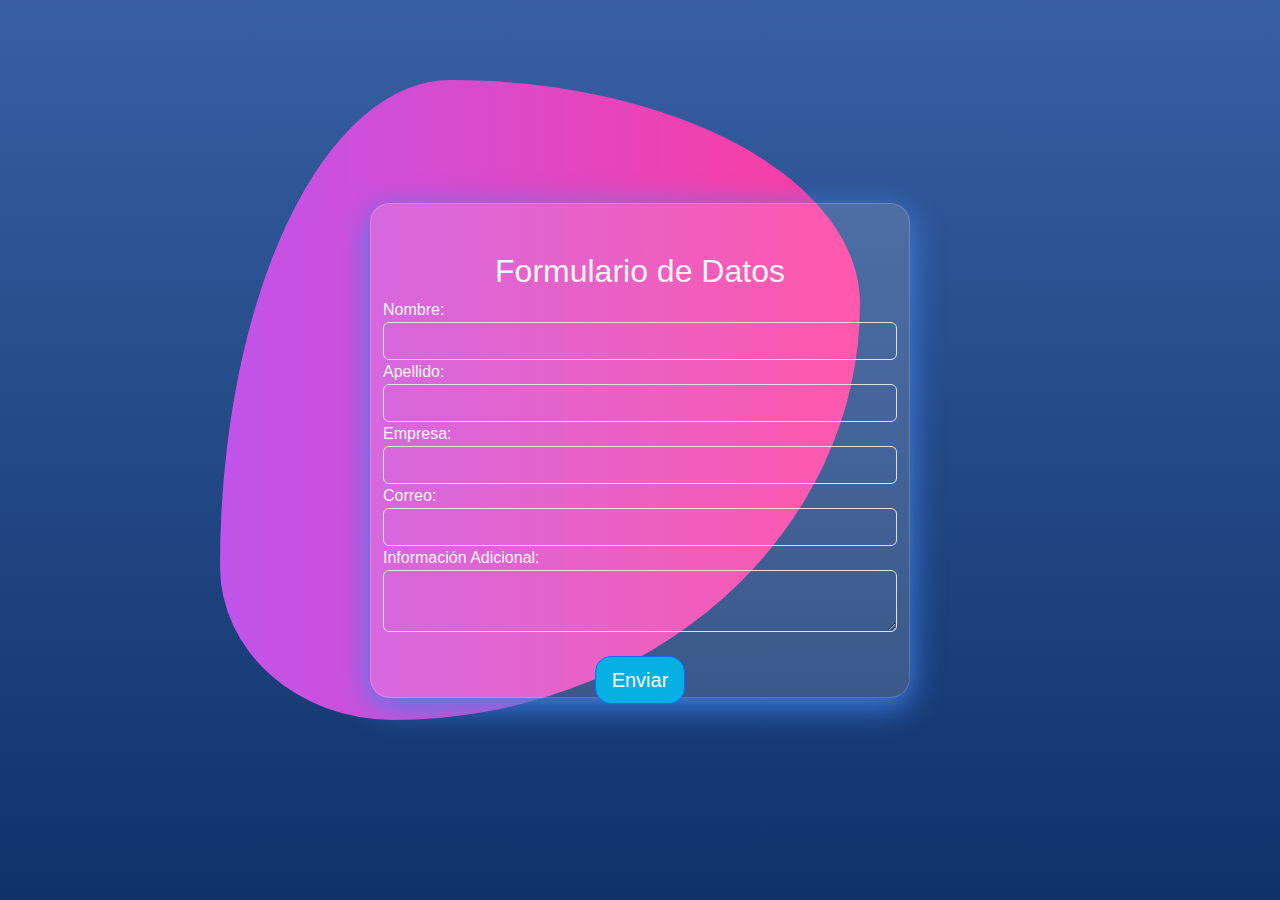
==== contacto.html @ 5afd6d81 "Página final (por ahora)" ====
<!DOCTYPE html>
<html lang="en">
<head>
    <meta charset="UTF-8">
    <meta name="viewport" content="width=device-width, initial-scale=1.0">
    <title>Contactot</title>
    <link rel="shortcut icon" href="./img/paper-plane-regular.svg">
    <link rel="stylesheet" href="./css/style.css">
    <link href="https://cdn.jsdelivr.net/npm/bootstrap@5.3.3/dist/css/bootstrap.min.css" rel="stylesheet" integrity="sha384-QWTKZyjpPEjISv5WaRU9OFeRpok6YctnYmDr5pNlyT2bRjXh0JMhjY6hW+ALEwIH" crossorigin="anonymous">
    <style>
        html, body {
          height: 100%;
        }
      
        body {
          display: flex;
          align-items: center;
          justify-content: center;
          background-image: linear-gradient(180deg, #3760a3, #0f326a);
          color: whitesmoke !important;
        }

        .container{
            width: 60vh;
            height: 55%;
            background: rgba(255, 255, 255, .15);
            border: 1px solid rgba(255, 255, 255, .18);
            border-radius: 20px;
            box-shadow: 0 8px 32px #4282ec;
            z-index: 2;
        }
        
      </style>

</head>
<body>
    <div class="blob"></div>
    <div class="container">
        <h2 class="mt-5 text-center">Formulario de Datos</h2>
        <form>
          <div class="form-group">
            <label for="nombre">Nombre:</label>
            <input type="text" class="form-control" id="nombre" name="nombre">
          </div>
          <div class="form-group">
            <label for="apellido">Apellido:</label>
            <input type="text" class="form-control" id="apellido" name="apellido">
          </div>
          <div class="form-group">
            <label for="empresa">Empresa:</label>
            <input type="text" class="form-control" id="empresa" name="empresa">
          </div>
          <div class="form-group">
            <label for="correo">Correo:</label>
            <input type="email" class="form-control" id="correo" name="correo">
          </div>
          <div class="form-group">
            <label for="informacion-adicional">Información Adicional:</label>
            <textarea class="form-control" id="informacion-adicional" name="informacion-adicional" rows="2"></textarea>
          </div>
          <div class="d-flex justify-content-center">
            <button type="submit" class="btn btn-primary btn-lg btn-block mt-4 rounded-4">Enviar</button>
          </div>
        </form>
      </div>
      <script src="https://cdn.jsdelivr.net/npm/bootstrap@5.3.3/dist/js/bootstrap.bundle.min.js" integrity="sha384-YvpcrYf0tY3lHB60NNkmXc5s9fDVZLESaAA55NDzOxhy9GkcIdslK1eN7N6jIeHz" crossorigin="anonymous"></script>
</body>
</html>
---- css/style.css ----
/* 
TODO
---probar sticky 
---poner linea en el titulo como si fuera terminal 
---checar aspect-ratio para imágenes 
*/

*{
    margin: 0;
    padding: 0;
    box-sizing: 0;
    font-family: "Poppins", sans-serif !important;
}

nav{
    background: #060d1c;
}

.navbar{
    border-bottom: 1px solid #06b0e2;
}

.navbar-dark .navbar-toggler-icon {
    background-image: url("data:image/svg+xml;..") !important;
}

.custom-toggler .navbar-toggler-icon {
    background-image: url("data:image/svg+xml;charset=utf8,%3Csvg viewBox='0 0 32 32' xmlns='http://www.w3.org/2000/svg'%3E%3Cpath stroke='rgba(255,102,203, 0.5)' stroke-width='2' stroke-linecap='round' stroke-miterlimit='10' d='M4 8h24M4 16h24M4 24h24'/%3E%3C/svg%3E");
}
  
.custom-toggler.navbar-toggler {
    border-color: rgb(255,102,203);
} 

.nav-link {
    color: #e4ecf6 !important;
    font-size: 1rem;
    font-weight: 700;
    cursor: pointer;
    text-decoration: none;
    transition: all 100ms ease-in-out !important; /*transición final */
}

.nav-link:hover {
    color: #060d1c !important;
    background-color: #06b0e2;
    scale: 1.2 !important;
    transition-duration: 300ms; /*transición inicial */
    transition-timing-function: ease-in !important;
}

.nav-dot{
    font-size: 1.8rem !important;
}

.navbar-brand {
    font-size: 1.40rem;
    font-weight: 700;
    color: #e4ecf6 !important;
    cursor: pointer;
}

.navbar-toggler{
    background-color: #060d1c !important;
    color: #4282ec !important;
}

/* hacer hero section del tamaño de la pantalla */
#hero{
    background-color: #060d1c !important;
}


.title {
    color: #e4ecf6 !important;
    position: relative !important;
    font-size: 4rem !important;
    display: inline !important;
}

.name-color{
    background-image: linear-gradient(45deg, #06b0e2, #4282ec);
    background-size: 100%;
    background-clip: text;
    -webkit-text-fill-color: transparent;
    -moz-background-clip: text;
    -moz-text-fill-color: transparent;
}

.terminal-line {
    width: 2rem !important;
    height: 4rem !important;
    background: #4282ec !important;
    position: absolute;
    right: -2.5rem !important;
    animation: load 1s linear infinite;
}

#about{
    background-color: #0f326a !important;
    color: whitesmoke !important;
}

.arrow-down{
    animation: bounce 1.5s ease-in-out 3s 3;
    transition: all 100ms ease-in-out;
}

.arrow-down:hover{
    transform: scale(1.2);
    transition-duration: 200ms;
    transition-timing-function: ease-in;
}

.btn-primary{
    background: #06b0e2 !important;
    transition: all 100ms ease-in-out;
}

.btn-primary:hover{
    background: whitesmoke !important;
    color: #06b0e2 !important;
    transform: scale(1.1);
    transition-duration: 200ms;
    transition-timing-function: ease-in;
}

#proyectos{
    color: whitesmoke !important;
    background-color: #1B5CC3;
}

.card{
    transition: all 300ms ease-in-out;
    filter: grayscale(100%);
}

.card:hover{
    filter: grayscale(0%);
    transform: scale(1.05);
    transition-duration: 200ms;
    transition-timing-function: ease-in;
}

.badge.bg-primary{
    background-color: #06b0e2 !important;
}

#contacto{
    background-color: #e4ecf6 !important;
    color: #06b0e2 !important;
}

/* animacion linea de terminal */
@keyframes load{
    0%{
        opacity: 0;
    }
    59%{
        opacity: 0;
    }
    60%{
        opacity: 100%;
    }
    100%{
        opacity: 100%;
    }
}

@keyframes bounce {
    0%, 20%, 50%, 80%, 100% {transform: translateY(0);} 
    60% {transform: translateY(-15px);} 
 } 


/* quitar animaciones en caso de que se espeficique en el sistema */
@media (prefers-reduced-motion: reduce){
    .nav-link {
        transition: none;
    }
}

.form-control{
    background-color: transparent !important;
}


.blob {
    position: absolute;
    width: 40rem;
    height: 40rem;
    background: linear-gradient(180deg, #c054eb, #ff3b9d 100%);
    border-radius: 24% 76% 35% 65% / 27% 36% 64% 73%;
    transform: translate(-100px, -50px) rotate(-90deg);
    transition: 1s cubic-bezier(.07, .8, .16, 1);
    animation: animateBlob 20s infinite alternate;
}

.blob:hover{
    width: 520px;
    height: 520px;
    filter: blur(30px);
    box-shadow: 
        inset 0 0 0 5px rgba(255, 255, 255, .6),
        inset 100px 100px 0 0 #41cce8,
        inset 200px 200px 0 0 #52de9a,
        inset 300px 300px 0 0 #8545ed;
}

@keyframes animateBlob {
    100%{
        transform: translate(25rem, 5rem) rotate(-10deg);
        border-radius: 76% 24% 33% 67% / 68% 55% 45% 32%;
    }    
}
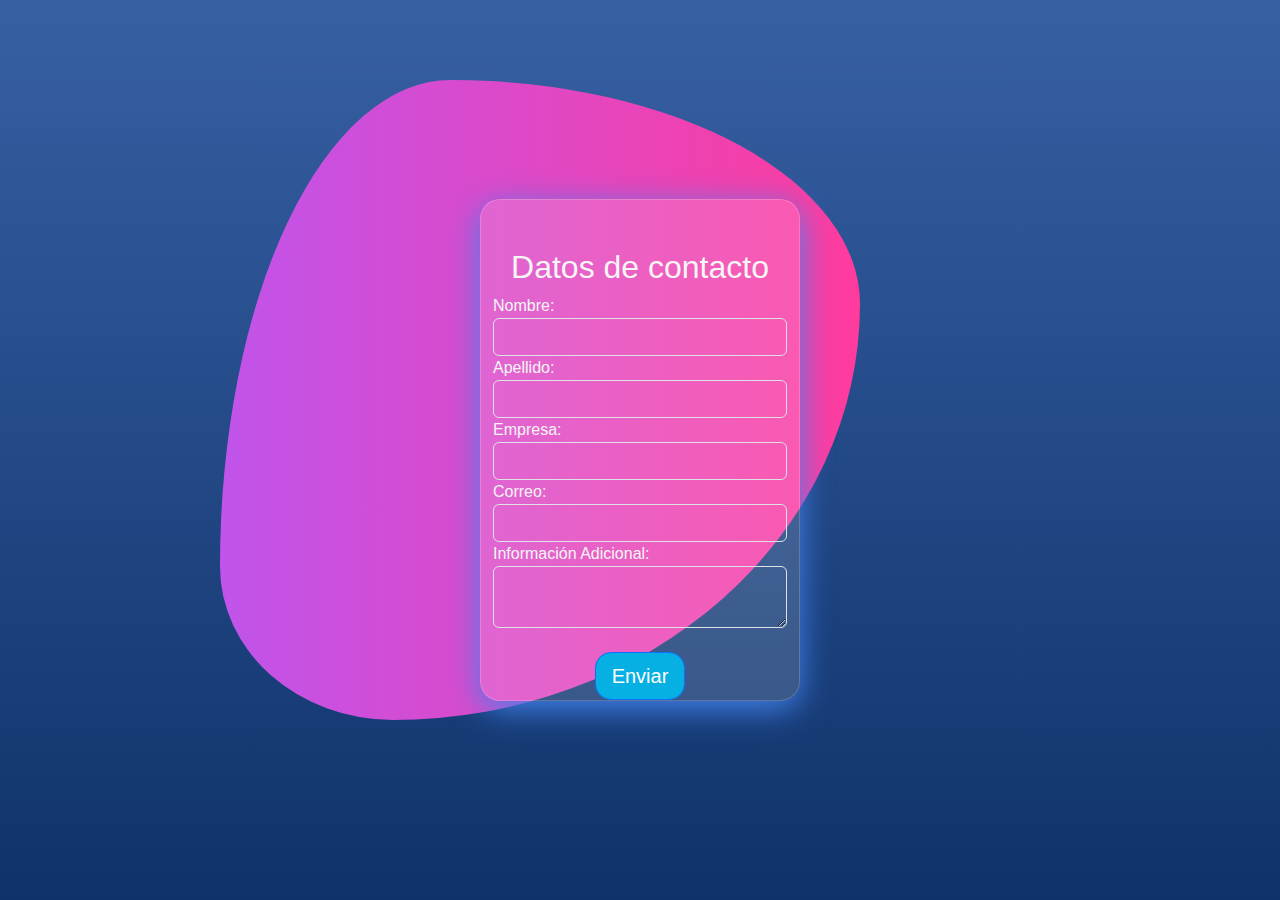
==== commit f807fa3a: "Proyecto final (creo)x2" ====
--- a/contacto.html
+++ b/contacto.html
@@ -3,7 +3,7 @@
 <head>
     <meta charset="UTF-8">
     <meta name="viewport" content="width=device-width, initial-scale=1.0">
-    <title>Contactot</title>
+    <title>Contacto</title>
     <link rel="shortcut icon" href="./img/paper-plane-regular.svg">
     <link rel="stylesheet" href="./css/style.css">
     <link href="https://cdn.jsdelivr.net/npm/bootstrap@5.3.3/dist/css/bootstrap.min.css" rel="stylesheet" integrity="sha384-QWTKZyjpPEjISv5WaRU9OFeRpok6YctnYmDr5pNlyT2bRjXh0JMhjY6hW+ALEwIH" crossorigin="anonymous">
@@ -21,8 +21,6 @@
         }
 
         .container{
-            width: 60vh;
-            height: 55%;
             background: rgba(255, 255, 255, .15);
             border: 1px solid rgba(255, 255, 255, .18);
             border-radius: 20px;
@@ -35,8 +33,8 @@
 </head>
 <body>
     <div class="blob"></div>
-    <div class="container">
-        <h2 class="mt-5 text-center">Formulario de Datos</h2>
+    <div class="container col-10 col-md-3">
+        <h2 class="mt-5 text-center">Datos de contacto</h2>
         <form>
           <div class="form-group">
             <label for="nombre">Nombre:</label>
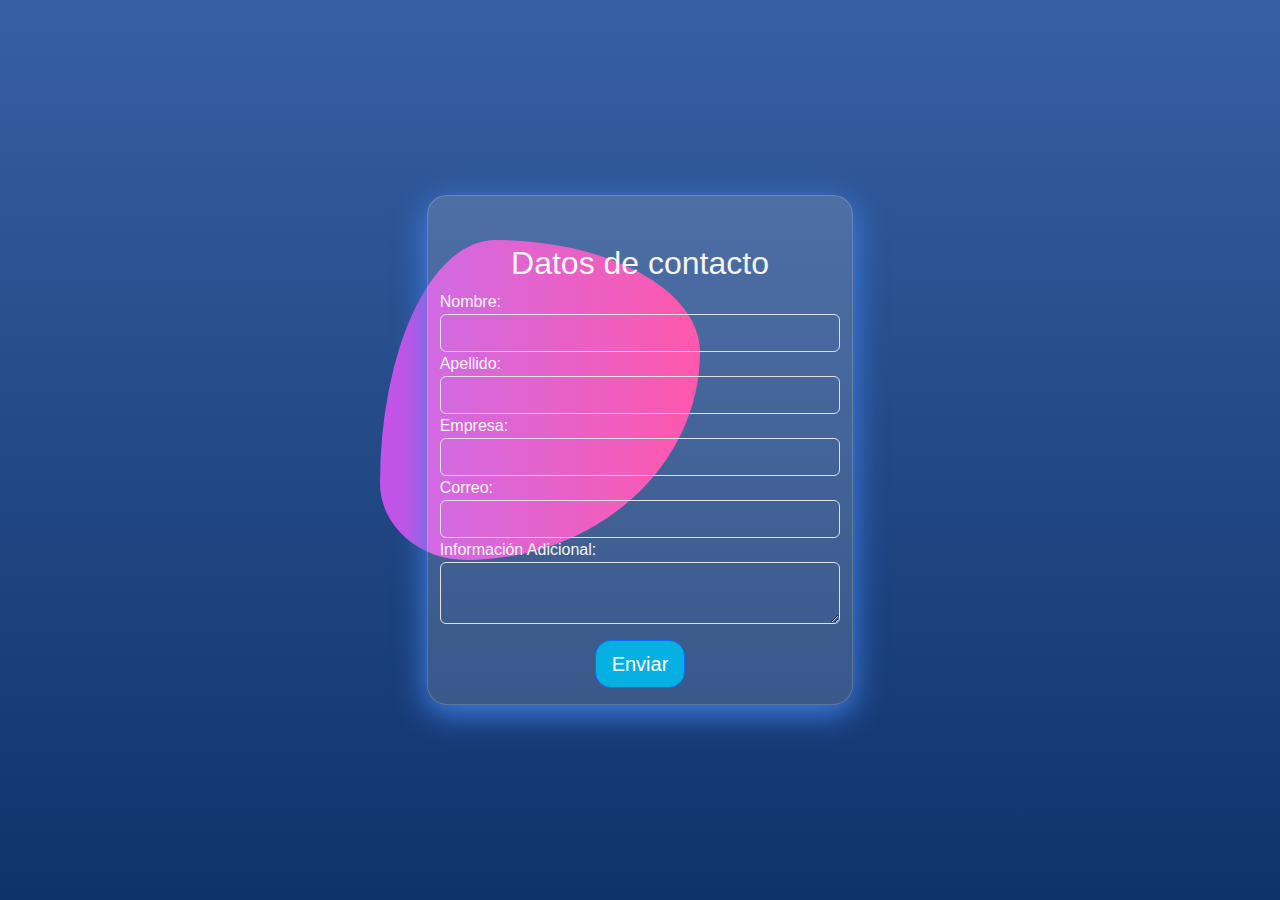
==== commit 6037b610: "Proyecto final primer parcial" ====
--- a/contacto.html
+++ b/contacto.html
@@ -33,7 +33,7 @@
 </head>
 <body>
     <div class="blob"></div>
-    <div class="container col-10 col-md-3">
+    <div class="container col-10 col-md-4">
         <h2 class="mt-5 text-center">Datos de contacto</h2>
         <form>
           <div class="form-group">
@@ -57,7 +57,7 @@
             <textarea class="form-control" id="informacion-adicional" name="informacion-adicional" rows="2"></textarea>
           </div>
           <div class="d-flex justify-content-center">
-            <button type="submit" class="btn btn-primary btn-lg btn-block mt-4 rounded-4">Enviar</button>
+            <button type="submit" class="btn btn-primary btn-lg btn-block my-3 rounded-4">Enviar</button>
           </div>
         </form>
       </div>
--- a/css/style.css
+++ b/css/style.css
@@ -187,8 +187,8 @@
 
 .blob {
     position: absolute;
-    width: 40rem;
-    height: 40rem;
+    width: 20rem;
+    height: 20rem;
     background: linear-gradient(180deg, #c054eb, #ff3b9d 100%);
     border-radius: 24% 76% 35% 65% / 27% 36% 64% 73%;
     transform: translate(-100px, -50px) rotate(-90deg);
@@ -197,9 +197,9 @@
 }
 
 .blob:hover{
-    width: 520px;
-    height: 520px;
-    filter: blur(30px);
+    width: 21rem;
+    height: 21rem;
+    filter: blur(15px);
     box-shadow: 
         inset 0 0 0 5px rgba(255, 255, 255, .6),
         inset 100px 100px 0 0 #41cce8,
@@ -209,7 +209,7 @@
 
 @keyframes animateBlob {
     100%{
-        transform: translate(25rem, 5rem) rotate(-10deg);
+        transform: translate(23rem, 5rem) rotate(-15deg);
         border-radius: 76% 24% 33% 67% / 68% 55% 45% 32%;
     }    
 }